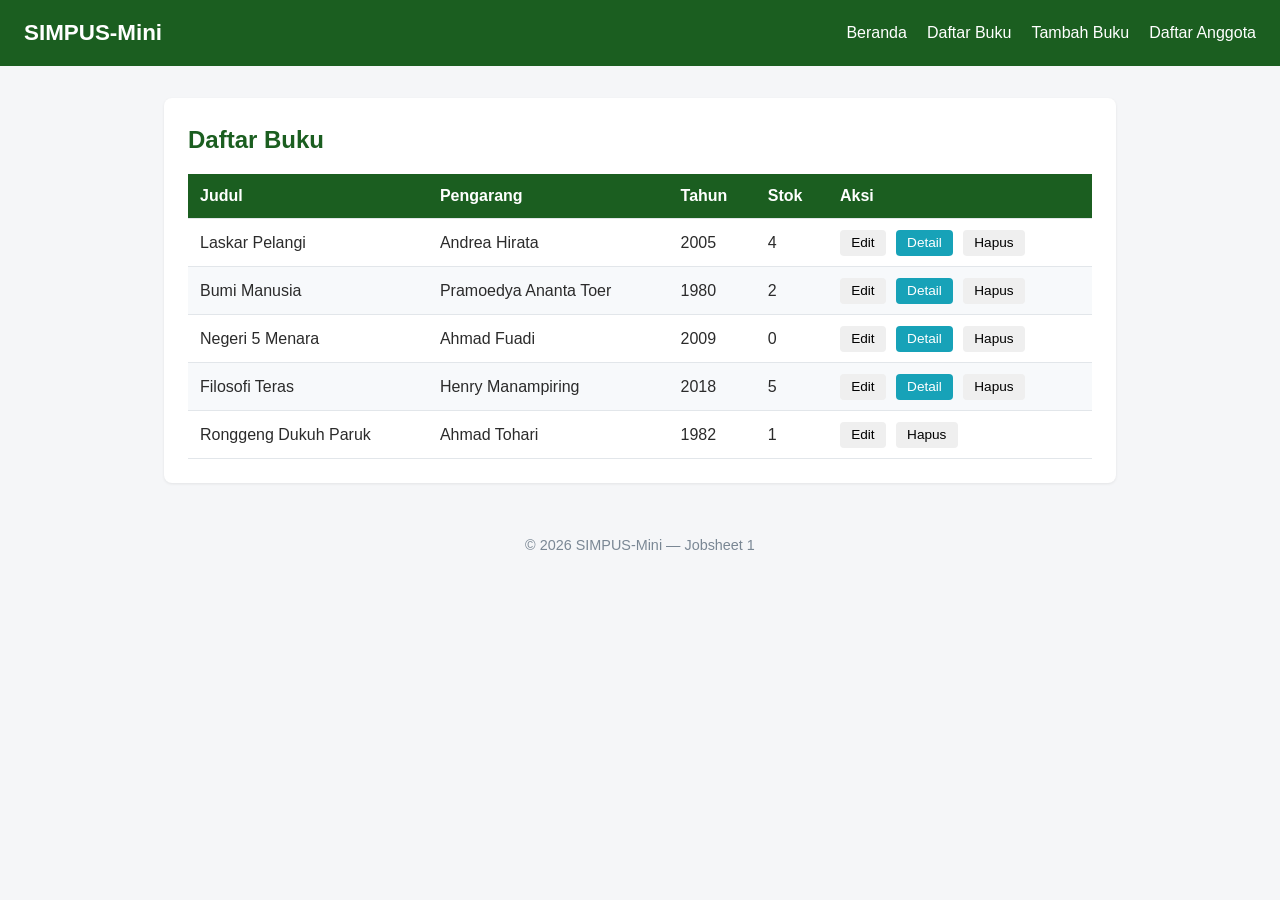
==== kode-praktikum/jobsheet-02/buku/list.html @ b124fe4d "penambahan class dan tombol detail" ====
<!DOCTYPE html>
<html lang="id">
<head>
    <meta charset="UTF-8">
    <title>SIMPUS-Mini | Daftar Buku</title>
    <link rel="stylesheet" href="../assets/css/style.css">
</head>
<body>
    <header>
        <h1>SIMPUS-Mini</h1>
        <nav>
            <ul>
                <li><a href="../index.html">Beranda</a></li>
                <li><a href="list.html">Daftar Buku</a></li>
                <li><a href="tambah.html">Tambah Buku</a></li>
                <li><a href="../anggota/list.html">Daftar Anggota</a></li>
            </ul>
        </nav>
    </header>

    <main>
        <section>
            <h2>Daftar Buku</h2>
            <table>
                <thead>
                    <tr>
                        <th>Judul</th>
                        <th>Pengarang</th>
                        <th>Tahun</th>
                        <th>Stok</th>
                        <th>Aksi</th>
                    </tr>
                </thead>
                <tbody>
                    <tr>
                        <td>Laskar Pelangi</td>
                        <td>Andrea Hirata</td>
                        <td>2005</td>
                        <td>4</td>
                        <td>
                            <button type="button">Edit</button>
                            <button type="button" class="btn-detail">Detail</button>
                            <button type="button">Hapus</button>
                        </td>
                    </tr>
                    <tr>
                        <td>Bumi Manusia</td>
                        <td>Pramoedya Ananta Toer</td>
                        <td>1980</td>
                        <td>2</td>
                        <td>
                            <button type="button">Edit</button>
                            <button type="button" class="btn-detail">Detail</button>
                            <button type="button">Hapus</button>
                        </td>
                    </tr>
                    <tr>
                        <td>Negeri 5 Menara</td>
                        <td>Ahmad Fuadi</td>
                        <td>2009</td>
                        <td>0</td>
                        <td>
                            <button type="button">Edit</button>
                            <button type="button" class="btn-detail">Detail</button>
                            <button type="button">Hapus</button>
                        </td>
                    </tr>
                    <tr>
                        <td>Filosofi Teras</td>
                        <td>Henry Manampiring</td>
                        <td>2018</td>
                        <td>5</td>
                        <td>
                            <button type="button">Edit</button>
                            <button type="button" class="btn-detail">Detail</button>
                            <button type="button">Hapus</button>
                        </td>
                    </tr>
                    <tr>
                        <td>Ronggeng Dukuh Paruk</td>
                        <td>Ahmad Tohari</td>
                        <td>1982</td>
                        <td>1</td>
                        <td>
                            <button type="button">Edit</button>
                            <button type="button">Hapus</button>
                        </td>
                    </tr>
                </tbody>
            </table>
        </section>
    </main>

    <footer>
        <p>&copy; 2026 SIMPUS-Mini &mdash; Jobsheet 1</p>
    </footer>
</body>
</html>
---- kode-praktikum/jobsheet-02/assets/css/style.css ----
/* ===== Reset & Base ===== */
* {
    box-sizing: border-box;
    margin: 0;
    padding: 0;
}

body {
    font-family: "Segoe UI", Arial, sans-serif;
    color: #2b2b2b;
    background-color: #f5f6f8;
    line-height: 1.5;
}

a {
    color: #1b5e20;
    text-decoration: none;
}

a:hover {
    text-decoration: underline;
}

/* ===== Header & Navbar (Flexbox) ===== */
header {
    background-color: #1b5e20;
    color: #fff;
    padding: 1rem 1.5rem;
    display: flex;
    align-items: center;
    justify-content: space-between;
    flex-wrap: wrap;
}

header h1 {
    font-size: 1.4rem;
}

header nav ul {
    list-style: none;
    display: flex;
    gap: 1.25rem;
}

header nav a {
    color: #fff;
    font-weight: 500;
}

/* ===== Main Layout ===== */
main {
    max-width: 1000px;
    margin: 2rem auto;
    padding: 0 1.5rem;
}

section {
    background-color: #fff;
    border-radius: 8px;
    padding: 1.5rem;
    margin-bottom: 1.5rem;
    box-shadow: 0 1px 3px rgba(0, 0, 0, 0.08);
}

section h2 {
    margin-bottom: 1rem;
    color: #1b5e20;
}

/* ===== Kartu Statistik (CSS Grid) ===== */
main section:nth-of-type(2) {
    display: grid;
    grid-template-columns: repeat(3, 1fr);
    gap: 1rem;
}

main section:nth-of-type(2) article {
    background-color: #eef4fa;
    border-radius: 8px;
    padding: 1.25rem;
    text-align: center;
}

main section:nth-of-type(2) article h3 {
    font-size: 0.95rem;
    color: #55677a;
    margin-bottom: 0.5rem;
}

main section:nth-of-type(2) article p {
    font-size: 1.8rem;
    font-weight: 700;
    color: #1b5e20;
}

/* ===== Tabel ===== */
table {
    width: 100%;
    border-collapse: collapse;
}

th, td {
    text-align: left;
    padding: 0.65rem 0.75rem;
    border-bottom: 1px solid #e2e6ea;
}

thead {
    background-color: #1b5e20;
    color: #fff;
}

tbody tr:nth-child(even) {
    background-color: #f7f9fb;
}

tbody tr:hover {
    background-color: #eef4fa;
}

td button {
    padding: 0.35rem 0.7rem;
    margin-right: 0.35rem;
    border: none;
    border-radius: 4px;
    cursor: pointer;
    font-size: 0.85rem;
}

td button.btn-detail {
    background-color: #17a2b8;
    color: #fff;
}

td button.btn-edit {
    background-color: #f0ad4e;
    color: #fff;
}

td button.btn-hapus {
    background-color: #d9534f;
    color: #fff;
}
/* ===== Form ===== */
form p {
    margin-bottom: 1rem;
}

form label {
    display: block;
    margin-bottom: 0.35rem;
    font-weight: 600;
    color: #444;
}

form input,
form select {
    width: 100%;
    max-width: 400px;
    padding: 0.55rem 0.7rem;
    border: 1px solid #cdd4da;
    border-radius: 4px;
    font-size: 1rem;
}

form button[type="submit"] {
    background-color: #1b5e20;
    color: #fff;
    border: none;
    padding: 0.6rem 1.5rem;
    border-radius: 4px;
    font-size: 1rem;
    cursor: pointer;
}

form button[type="submit"]:hover {
    background-color: #123e15;
}

/* ===== Footer ===== */
footer {
    text-align: center;
    padding: 1.25rem;
    color: #7a8794;
    font-size: 0.9rem;
}
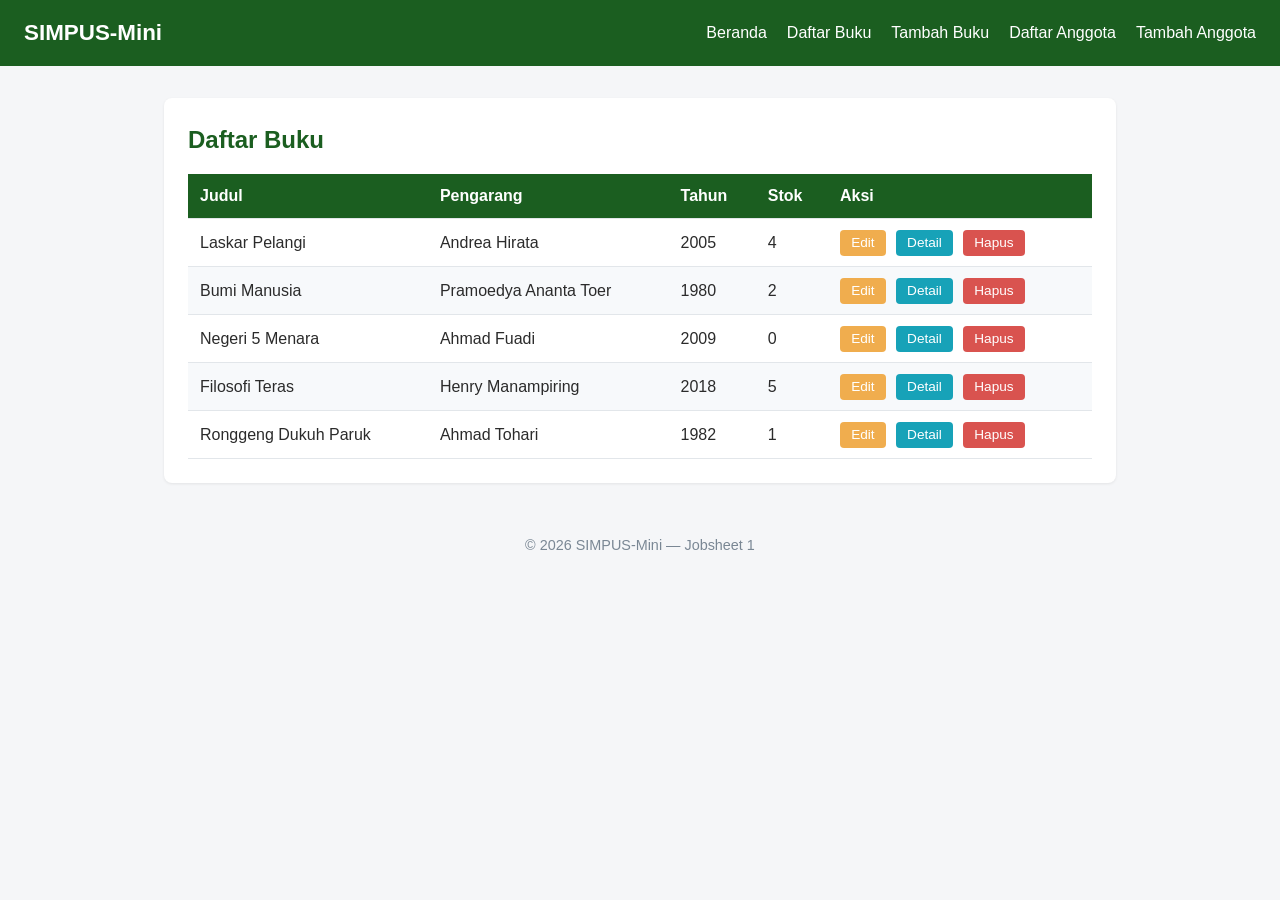
==== commit a6ed2320: "perbaikan error" ====
--- a/kode-praktikum/jobsheet-02/buku/list.html
+++ b/kode-praktikum/jobsheet-02/buku/list.html
@@ -14,6 +14,7 @@
                 <li><a href="list.html">Daftar Buku</a></li>
                 <li><a href="tambah.html">Tambah Buku</a></li>
                 <li><a href="../anggota/list.html">Daftar Anggota</a></li>
+                <li><a href="../anggota/tambah.html">Tambah Anggota</a></li> <!-- Menu Konsisten -->
             </ul>
         </nav>
     </header>
@@ -38,9 +39,9 @@
                         <td>2005</td>
                         <td>4</td>
                         <td>
-                            <button type="button">Edit</button>
+                            <button type="button" class="btn-edit">Edit</button>
                             <button type="button" class="btn-detail">Detail</button>
-                            <button type="button">Hapus</button>
+                            <button type="button" class="btn-hapus">Hapus</button>
                         </td>
                     </tr>
                     <tr>
@@ -49,9 +50,9 @@
                         <td>1980</td>
                         <td>2</td>
                         <td>
-                            <button type="button">Edit</button>
+                            <button type="button" class="btn-edit">Edit</button>
                             <button type="button" class="btn-detail">Detail</button>
-                            <button type="button">Hapus</button>
+                            <button type="button" class="btn-hapus">Hapus</button>
                         </td>
                     </tr>
                     <tr>
@@ -60,9 +61,9 @@
                         <td>2009</td>
                         <td>0</td>
                         <td>
-                            <button type="button">Edit</button>
+                            <button type="button" class="btn-edit">Edit</button>
                             <button type="button" class="btn-detail">Detail</button>
-                            <button type="button">Hapus</button>
+                            <button type="button" class="btn-hapus">Hapus</button>
                         </td>
                     </tr>
                     <tr>
@@ -71,9 +72,9 @@
                         <td>2018</td>
                         <td>5</td>
                         <td>
-                            <button type="button">Edit</button>
+                            <button type="button" class="btn-edit">Edit</button>
                             <button type="button" class="btn-detail">Detail</button>
-                            <button type="button">Hapus</button>
+                            <button type="button" class="btn-hapus">Hapus</button>
                         </td>
                     </tr>
                     <tr>
@@ -82,8 +83,9 @@
                         <td>1982</td>
                         <td>1</td>
                         <td>
-                            <button type="button">Edit</button>
-                            <button type="button">Hapus</button>
+                            <button type="button" class="btn-edit">Edit</button>
+                            <button type="button" class="btn-detail">Detail</button>
+                            <button type="button" class="btn-hapus">Hapus</button>
                         </td>
                     </tr>
                 </tbody>
@@ -95,4 +97,4 @@
         <p>&copy; 2026 SIMPUS-Mini &mdash; Jobsheet 1</p>
     </footer>
 </body>
-</html>
+</html>
--- a/kode-praktikum/jobsheet-02/assets/css/style.css
+++ b/kode-praktikum/jobsheet-02/assets/css/style.css
@@ -70,7 +70,7 @@
 /* ===== Kartu Statistik (CSS Grid) ===== */
 main section:nth-of-type(2) {
     display: grid;
-    grid-template-columns: repeat(3, 1fr);
+    grid-template-columns: repeat(4, 1fr);
     gap: 1rem;
 }
 
